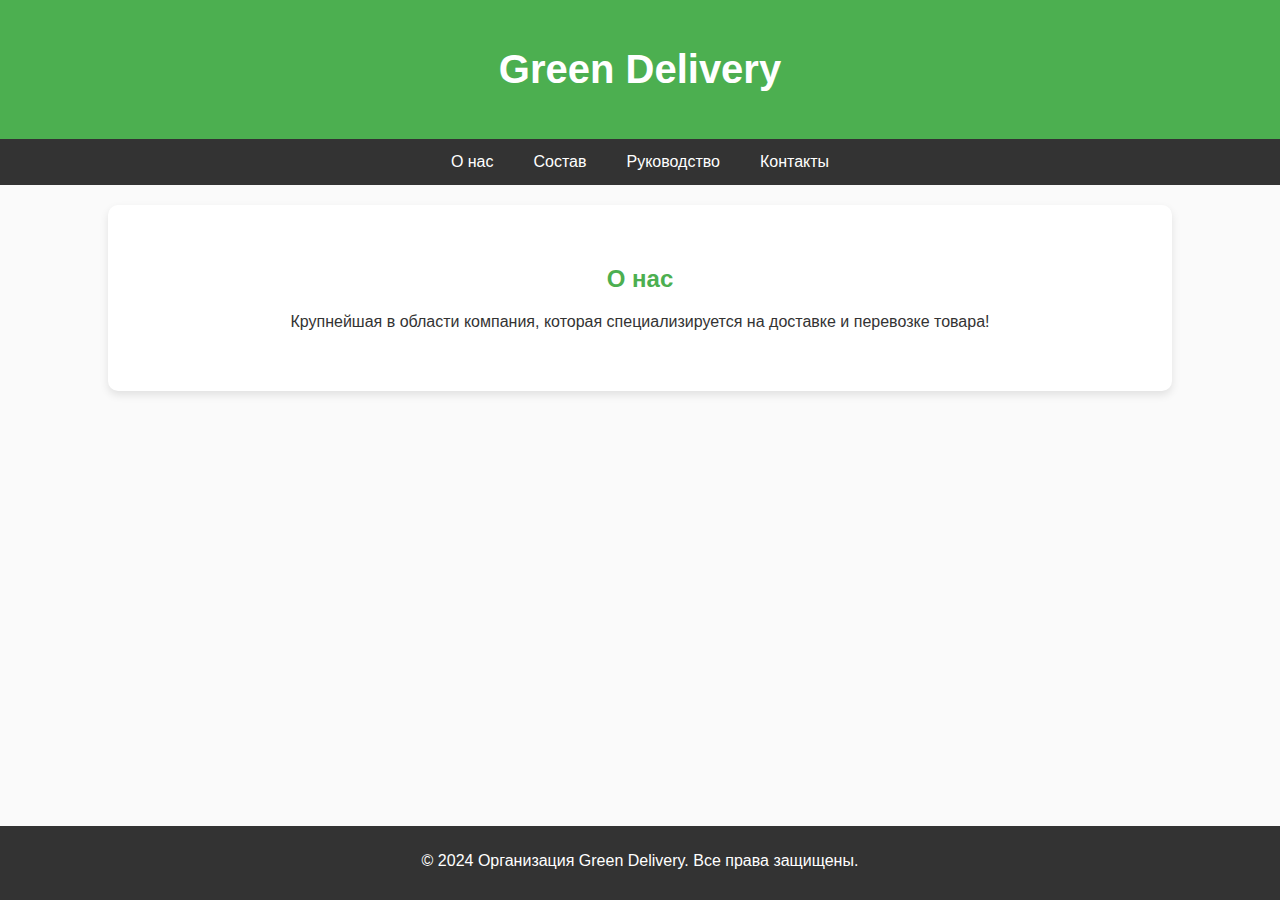
==== index.html @ f52b6368 "Add files via upload" ====
<!DOCTYPE html>
<html lang="ru">
<head>
    <meta charset="UTF-8">
    <meta name="viewport" content="width=device-width, initial-scale=1.0">
    <title>Главная страница - Организация</title>
    <style>
        body {
            font-family: Arial, sans-serif;
            background-color: #fafafa;
            color: #333;
            margin: 0;
            padding: 0;
        }

        header {
            background-color: #4CAF50;
            padding: 20px;
            text-align: center;
            color: white;
        }

        header h1 {
            font-size: 2.5em;
        }

        nav {
            display: flex;
            justify-content: center;
            background-color: #333;
        }

        nav a {
            color: white;
            padding: 14px 20px;
            text-decoration: none;
            text-align: center;
        }

        nav a:hover {
            background-color: #575757;
        }

        section {
            padding: 40px 20px;
            text-align: center;
            background-color: #fff;
            margin: 20px auto;
            width: 80%;
            border-radius: 10px;
            box-shadow: 0 4px 8px rgba(0, 0, 0, 0.1);
        }

        footer {
            background-color: #333;
            color: white;
            text-align: center;
            padding: 10px 0;
            position: fixed;
            bottom: 0;
            width: 100%;
        }

        .container {
            max-width: 1000px;
            margin: 0 auto;
            padding: 0 20px;
        }

        h2 {
            margin-bottom: 20px;
            color: #4CAF50;
        }

        p {
            margin-bottom: 20px;
        }
    </style>
</head>
<body>
    <!-- Шапка сайта -->
    <header>
        <h1>Green Delivery</h1>
    </header>

    <!-- Навигационное меню -->
    <nav>
        <a href="index.html">О нас</a>
        <a href="team.html">Состав</a>
        <a href="leadership.html">Руководство</a>
        <a href="contacts.html">Контакты</a>
    </nav>

    <!-- Раздел "О нас" -->
    <section id="about">
        <div class="container">
            <h2>О нас</h2>
            <p>Крупнейшая в области компания, которая специализируется на доставке и перевозке товара!</p>
        </div>
    </section>

    <!-- Футер -->
    <footer>
        <p>&copy; 2024 Организация Green Delivery. Все права защищены.</p>
    </footer>
</body>
</html>
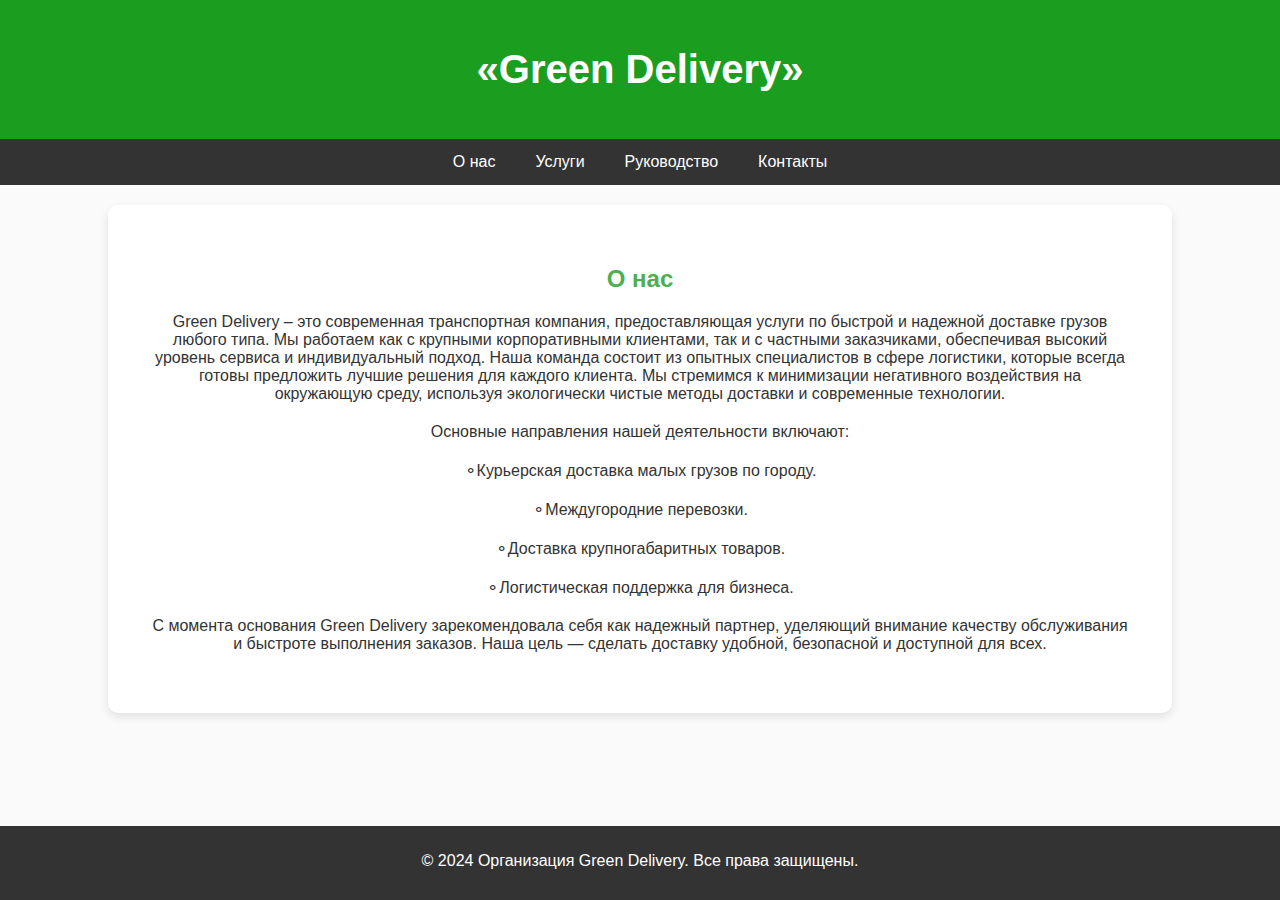
==== commit 3b553bab: "Add files via upload" ====
--- a/index.html
+++ b/index.html
@@ -14,7 +14,7 @@
         }
 
         header {
-            background-color: #4CAF50;
+            background-color: #1b9e20;
             padding: 20px;
             text-align: center;
             color: white;
@@ -80,13 +80,13 @@
 <body>
     <!-- Шапка сайта -->
     <header>
-        <h1>Green Delivery</h1>
+        <h1>«Green Delivery»</h1>
     </header>
 
     <!-- Навигационное меню -->
     <nav>
         <a href="index.html">О нас</a>
-        <a href="team.html">Состав</a>
+        <a href="team.html">Услуги</a>
         <a href="leadership.html">Руководство</a>
         <a href="contacts.html">Контакты</a>
     </nav>
@@ -95,7 +95,18 @@
     <section id="about">
         <div class="container">
             <h2>О нас</h2>
-            <p>Крупнейшая в области компания, которая специализируется на доставке и перевозке товара!</p>
+            <p>Green Delivery – это современная транспортная компания, предоставляющая услуги по быстрой и надежной доставке грузов любого типа. Мы работаем как с крупными корпоративными клиентами, так и с частными заказчиками, обеспечивая высокий уровень сервиса и индивидуальный подход.
+
+Наша команда состоит из опытных специалистов в сфере логистики, которые всегда готовы предложить лучшие решения для каждого клиента. Мы стремимся к минимизации негативного воздействия на окружающую среду, используя экологически чистые методы доставки и современные технологии.</p>
+<p>Основные направления нашей деятельности включают:</p>
+
+<p>⚬Курьерская доставка малых грузов по городу.</p>
+<p>⚬Междугородние перевозки.</p>
+<p>⚬Доставка крупногабаритных товаров.</p>
+<p>⚬Логистическая поддержка для бизнеса.</p>
+<p> </p>
+<p> С момента основания Green Delivery зарекомендовала себя как надежный партнер, уделяющий внимание качеству обслуживания и быстроте выполнения заказов. Наша цель — сделать доставку удобной, безопасной и доступной для всех.</p>
+
         </div>
     </section>
 
